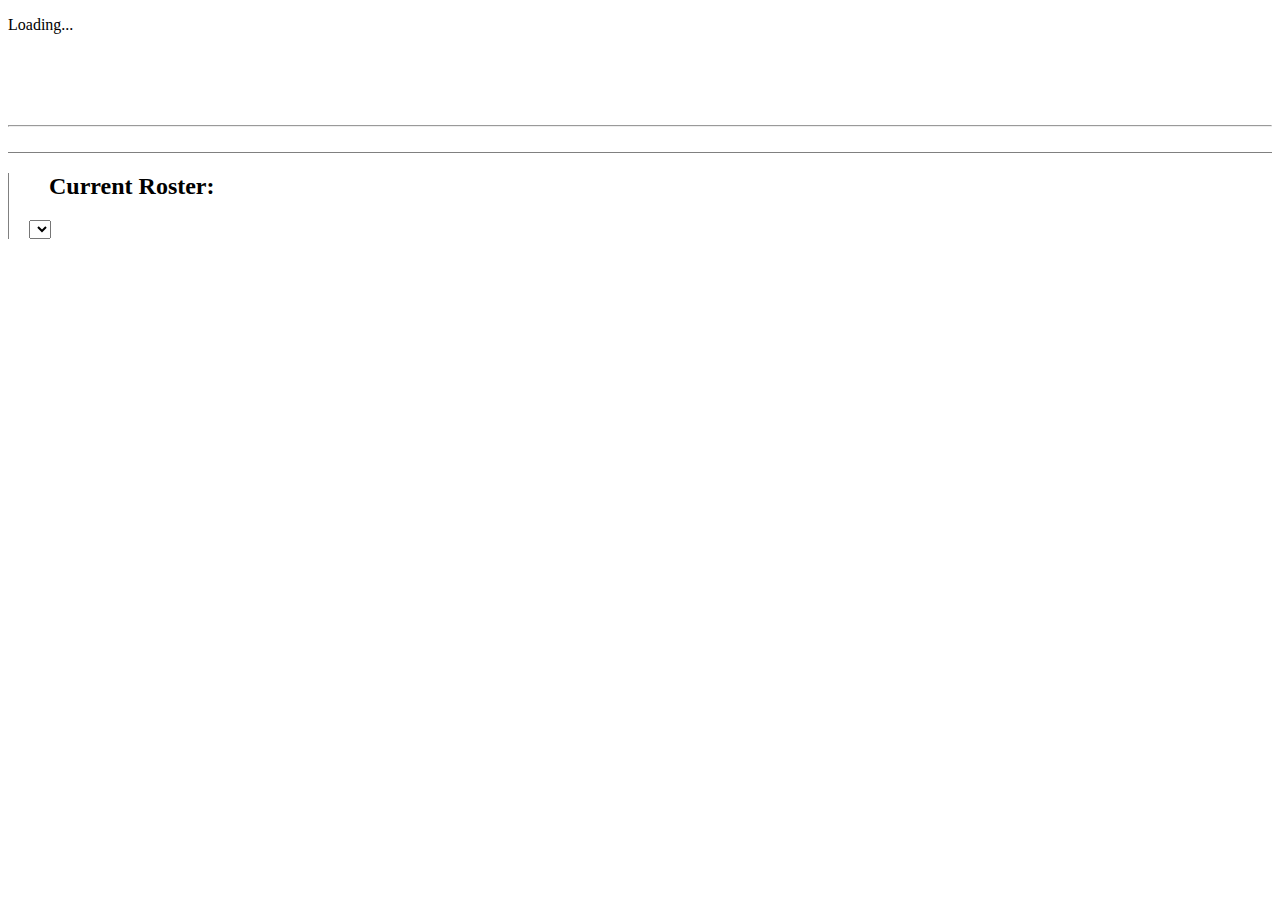
==== pages/franchisehome.html @ ef405833 "Franchise home" ====
<!DOCTYPE html>
<head>
    <meta charset="utf-8">
    <meta name="viewport" content="width=device-width, initial-scale=1, shrink-to-fit=no">

    <!-- Bootstrap CSS -->
    <link rel="stylesheet" href="https://stackpath.bootstrapcdn.com/bootstrap/4.1.0/css/bootstrap.min.css" integrity="sha384-9gVQ4dYFwwWSjIDZnLEWnxCjeSWFphJiwGPXr1jddIhOegiu1FwO5qRGvFXOdJZ4" crossorigin="anonymous">
    <link rel="stylesheet" href="../style/styles.css">
    <title>Franchise Home</title>
</head>
<body>
<div class="modal fade" id="loaderModal" role="dialog">
    <div class="modal-dialog modal-sm modal-dialog-centered" role="document">
        <div class="modal-content">
            <div class="modal-body text-center">
                <p>Loading...</p>
            </div>
        </div>
    </div>
</div>
<div id="team-header" class="row" style="padding-top: 10px;">
    <div class="col-md-2">
        <img src="" id="team-logo"/>
    </div>
    <div class="col-md-9">
        <h1 id="team-name"></h1><hr>
        <h4 id="league_time"></h4>
        <h6 id="league_year"></h6>
    </div>
</div>
<div id="team-details" class="row m-0 p-0">
    <div class="col-md-8">
        <div class="row p-0" style="margin-left: 20px; margin-top: 20px;">
            <h2>Current Roster:</h2>
        </div>
        <div class="row">
            <select id="position-roster-selection"></select>
        </div>
    </div>
    <div class="col-md-4">

    </div>
</div>
<script
        src="https://code.jquery.com/jquery-3.3.1.min.js"
        integrity="sha256-FgpCb/KJQlLNfOu91ta32o/NMZxltwRo8QtmkMRdAu8="
        crossorigin="anonymous"></script>
<script src="https://cdnjs.cloudflare.com/ajax/libs/popper.js/1.14.0/umd/popper.min.js" integrity="sha384-cs/chFZiN24E4KMATLdqdvsezGxaGsi4hLGOzlXwp5UZB1LY//20VyM2taTB4QvJ" crossorigin="anonymous"></script>
<script src="https://stackpath.bootstrapcdn.com/bootstrap/4.1.0/js/bootstrap.min.js" integrity="sha384-uefMccjFJAIv6A+rW+L4AHf99KvxDjWSu1z9VI8SKNVmz4sk7buKt/6v9KI65qnm" crossorigin="anonymous"></script>
<script src="../js/league.js"></script>
<script src="../js/media.js"></script>
<script src="../js/franchisehome.js"></script>
</body>
---- style/styles.css ----
#selected-team-logo{
    width: 100%;
    padding: 20px;
}
#team-details{
    height: 100%;
    border-left: 1px grey solid;
    padding-left: 20px;
}
#selected-team-head-coach-picture {
    width: 100%;
}

.info-row{
    padding-top: 30px !important;
    padding-left: 10px !important;
}
#welcome-to-team-header{
    width: 100%;
    padding-top: 20px;
}
#team-info-row{
    border-bottom: 1px solid grey;
}
#selected-team-head-coach-picture{
    border-radius: 15px;
    box-shadow: 10px 10px 10px grey;
}
#loader {
    position: relative;
    text-align: center;
    margin: 15px auto 35px auto;
    z-index: 9999;
    display: block;
    width: 80px;
    height: 80px;
    border-top: 16px solid #f44242;
    border-right: 16px solid #fbb7b7;
    border-bottom: 16px solid #14b78e;
    border-left: 16px solid #baf7e8;
    border-radius: 50%;
    animation: spin 1s ease-in-out infinite;
    -webkit-animation: spin 1s ease-in-out infinite;
}
@keyframes spin {
    0% { transform: rotate(0deg); }
    100% { transform: rotate(360deg); }
}

#team-logo{
    width: 100%;
    padding: 20px;
}

#team-header {
    border-bottom: 1px solid grey;
}
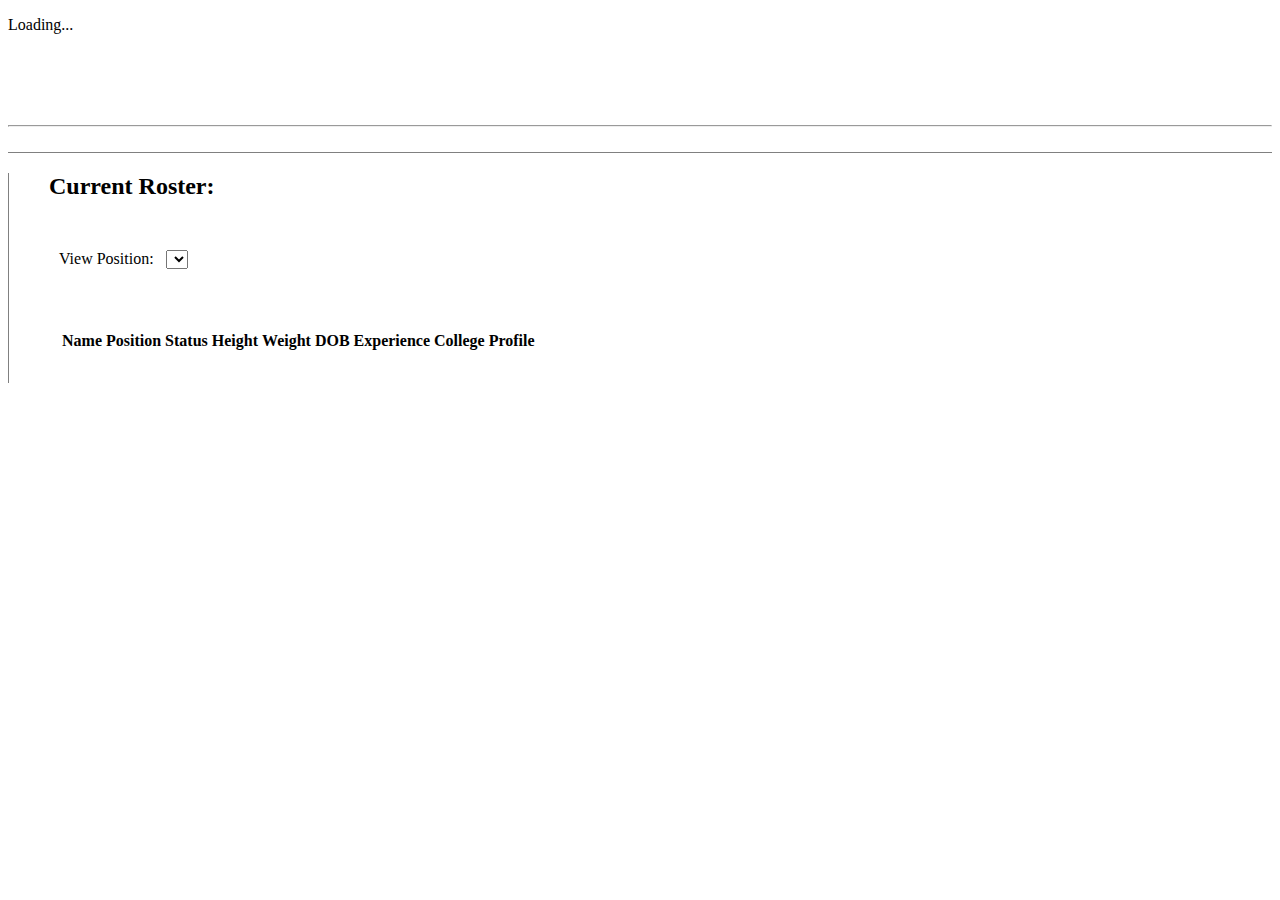
==== commit efc51eb1: "roster / player loading" ====
--- a/pages/franchisehome.html
+++ b/pages/franchisehome.html
@@ -33,8 +33,30 @@
         <div class="row p-0" style="margin-left: 20px; margin-top: 20px;">
             <h2>Current Roster:</h2>
         </div>
-        <div class="row">
-            <select id="position-roster-selection"></select>
+        <div class="row home-row">
+            <label for="position-roster-selection">View Position:&nbsp;&nbsp;</label>
+            <select id="position-roster-selection">
+            </select>
+        </div>
+        <div class="row home-row">
+            <table>
+                <thead>
+                    <tr>
+                        <th>Name</th>
+                        <th>Position</th>
+                        <th>Status</th>
+                        <th>Height</th>
+                        <th>Weight</th>
+                        <th>DOB</th>
+                        <th>Experience</th>
+                        <th>College</th>
+                        <th>Profile</th>
+                    </tr>
+                </thead>
+                <tbody id="players-listing">
+
+                </tbody>
+            </table>
         </div>
     </div>
     <div class="col-md-4">
--- a/style/styles.css
+++ b/style/styles.css
@@ -54,4 +54,8 @@
 
 #team-header {
     border-bottom: 1px solid grey;
+}
+
+.home-row{
+    padding: 30px;
 }